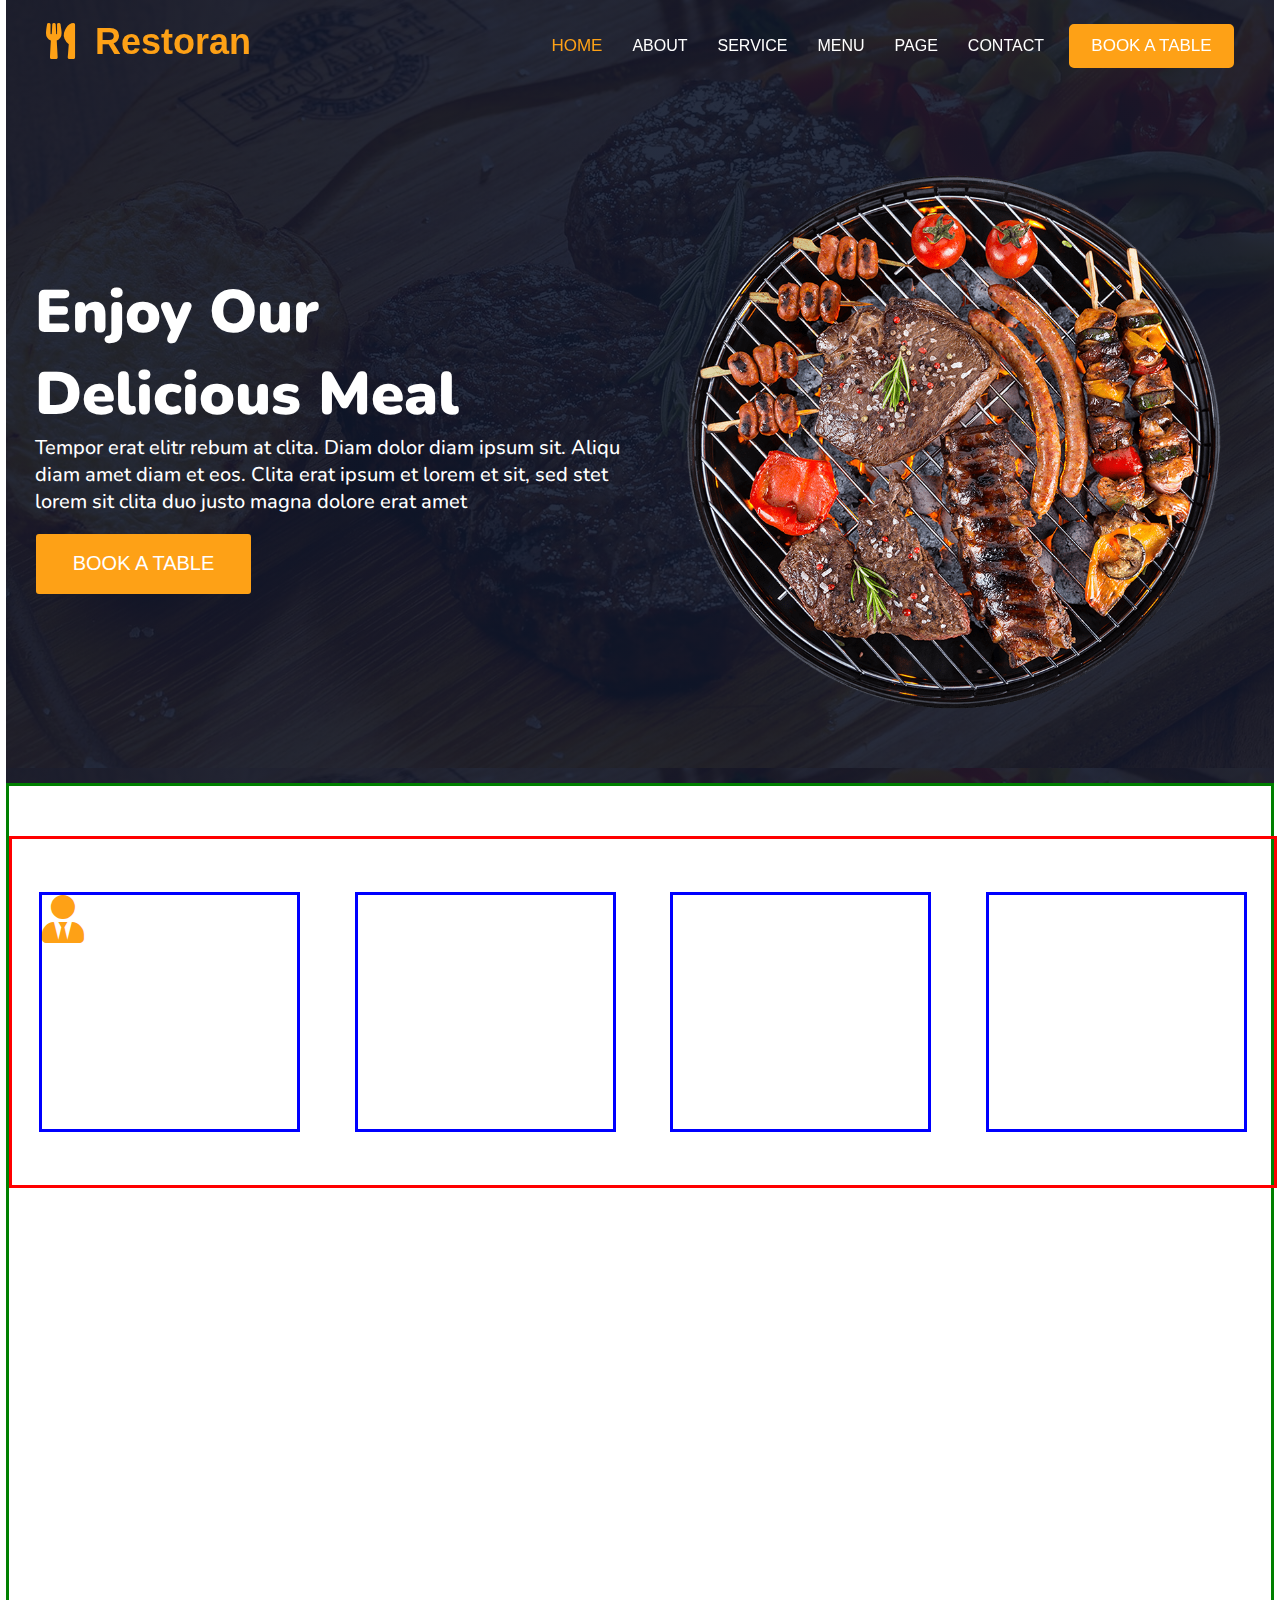
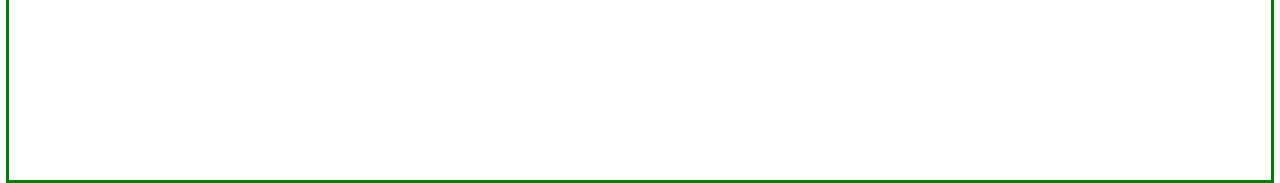
==== index.html @ 10e6f5b0 "first repo" ====
<!DOCTYPE html>
<html lang="en">
<head>
    <meta charset="UTF-8">
    <meta name="viewport" content="width=device-width, initial-scale=1.0">
    <title>Document</title>
    <link rel="stylesheet" href="style.css">

    <link href="https://cdnjs.cloudflare.com/ajax/libs/font-awesome/5.10.0/css/all.min.css" rel="stylesheet">

    <link rel="preconnect" href="https://fonts.googleapis.com">
    <link rel="preconnect" href="https://fonts.googleapis.com">
    <link href="https://fonts.googleapis.com/css2?family=Heebo:wght@400;500;600&amp;family=Nunito:wght@600;700;800&amp;family=Pacifico&amp;display=swap" rel="stylesheet">
</head>
<body>
   

    <div class="shortcut">
        <a href="#101"><img src="assets/arrow.png" alt=""></a>
    </div>

  
        <div class="container" id="101">
        
        <nav>
                <div class="logo"><h1 class="text-primary m-0"><i class="fa fa-utensils me-3"></i> &nbsp;Restoran</h1></div>

                <div class="navbar">
                    <div class="home1"><p>HOME</p></div>
                    <div class="home2"><a href="https://themewagon.github.io/restoran/about.html">ABOUT</a></div>

                    <div class="home2"><a href="https://themewagon.github.io/restoran/service.html">SERVICE</a></div>
                    <div class="home2"><a href="https://themewagon.github.io/restoran/menu.html">MENU</a></div>
                    <div class="home2"><a href="">PAGE</a></div>
                    <div class="home2"><a href="https://themewagon.github.io/restoran/contact.html">CONTACT</a></div>

                    <button class="btn">BOOK A TABLE</button>
                </div>
            </nav>

            <header>

            <div class="iteam">
                <div class="text">
                    <div class="bigtext">Enjoy Our <br>
                        Delicious  Meal</div>

                    <div class="smalltext">Tempor erat elitr rebum at clita. Diam dolor diam ipsum sit. Aliqu diam amet diam et eos. Clita erat ipsum et lorem et sit, sed stet lorem sit clita duo justo magna dolore erat amet</div>

                    <button class="btn btn2">BOOK A TABLE</button>
                </div>
                
                <div class="img">
                    <img src="assets/hero.png" alt="">
                </div>

            </div>
            
    </header>


    <main>
        <div class="mainsection">
            <div class="box1">

                <div class="newiteam iteam1"><i class="fa fa-3x fa-user-tie text-primary mb-4"></i></div>


                <div class="newiteam iteam2"></div>
                <div class="newiteam iteam3"></div>
                <div class="newiteam iteam4"></div>
            </div>
            <div class="box2"></div>
        </div>
    </main>


    <footer></footer>
  
</body>
</html>
---- style.css ----
*{
    margin: 0;
    padding: 0;
    box-sizing: border-box;
    font-family: 'Gill Sans', 'Gill Sans MT', Calibri, 'Trebuchet MS', sans-serif;

}


.shortcut{

    height: 80px;
    width: 80px;
    position: fixed;
    margin-left: 1400px;
    margin-top: 630px;

   
}

.shortcut img {

    height: 80px;

}

.container{

    height: 822px;
    width: 1268px;
    background: #0f172b;
    margin: auto;
    /* background-image: url(assets/bg-hero.jpg); */
    background-position: center center;
    background-repeat: no-repeat;
    background-size: cover;
    background: linear-gradient(rgba(15, 23, 43, .9), rgba(15, 23, 43, .9)), url(assets/bg-hero.jpg);

  
}

nav{

    height: 91px;
    width: 1268px;
    /* border: 3px solid green; */
    padding: 0px 40px;
    /* background-color: blue; */
    display: flex;
    align-items: center;
    justify-content: space-between;
    font-family: Nunito, sans-serif;
    position: sticky;
    top: 0px;

}

.temp{


   position: fixed;
   top: 0px;
   left: 0;
}

.logo{

    height: 50px;
    width: 210px;
    /* border: 3px solid blue; */

}

.logo h1 {

    color: #fea116;
    font-size: 36px;
  
}

.navbar{

    width: 737px;
    height: 93px;
    /* border: 3px solid blue; */
     display: flex;
     align-items: center;
     justify-content: end;
     
  
    

}

.home1{

    color: #fea116;
    font-size: 17px;
    font-weight: 500;
    margin: 15PX;
   

}

.home2 a{

    color: #ffff;
    font-size: 16px;
    font-weight: 500;
    margin: 15PX;
    text-decoration: none;

    

}

.home2 :hover{

    color: #fea116;
}

.btn{

    height: 44px;
    width: 165px;
    color: #ffff;
    background: #fea116;
    font-size: 17px;
    font-weight: 500;
    border: 3px solid #fea116;
    border-radius: 5px;
    margin-left: 10px;

}

.btn:hover{

    height: 44px;
    width: 165px;
    color: #fea116;
    background: #ffffff;
    font-size: 17px;
    font-weight: 500;
    border: 3px solid #fea116;
    border-radius: 5px;
    margin-left: 10px;

}

.iteam{

    height: 682px;
    width: 1210px;
    /* border: 2px solid red; */
    margin: auto;
    margin-top: 10px;
    display: flex;
    align-items: center;
    justify-content: space-between;
}

.text{

    height: 343px;
    width: 700px;
    /* border: 3px solid goldenrod; */
}

.img{

    height: 700px;
    width: 700px;
    /* border: 3px solid blue; */
    display: flex;
    align-items: center;
    justify-content: end;
    animation: imgrotate 10s ease-in  infinite;
   
    
}

.img img{

    height: 800px;
    width: 700px;
    object-fit: contain;

}

@keyframes imgrotate {

    from{

        transform: rotate(0deg);


    }

    to{

        transform: rotate(360deg);

    }
    
    
}

.bigtext{

    height: 153px;
    font-size: 60px;
    color: #ffff;
    font-weight: 900;
    font-family: Nunito, sans-serif;
}

.smalltext{

    height: 80px;
    font-size: 20px;
    color: #ffff;
    font-weight: 500;
    font-family: Nunito, sans-serif;
    margin-top: 10px;
}

.btn2{

    height: 60px;
    width: 215px;
    color: #ffff;
    background: #fea116;
    font-size: 20px;
    font-weight: 500;
    border: 3px solid #fea116;
    border-radius: 3px;
    margin-top: 20px;
    position: relative;
    right: 9px;
}

.img img{

    height: 534px;
    width: 582px;
    object-fit: contain;


}

/* main section */

.mainsection{

    height: 1000px;
    width: 1268px;
    border: 3px solid green;
    margin: auto;
    background: #ffffff;
}

.box1{

    height: 352px;
    width: 1268px;
    border: 3px solid red;
    margin-top: 50px;
    display: flex;
    align-items: center;
    justify-content: space-around;
}

.newiteam{

    height: 240px;
    width: 261px;
    border: 3px solid blue;
}

.iteam1 i {

    color: #fea116;
    height: 48px;
    width: 42px;
}
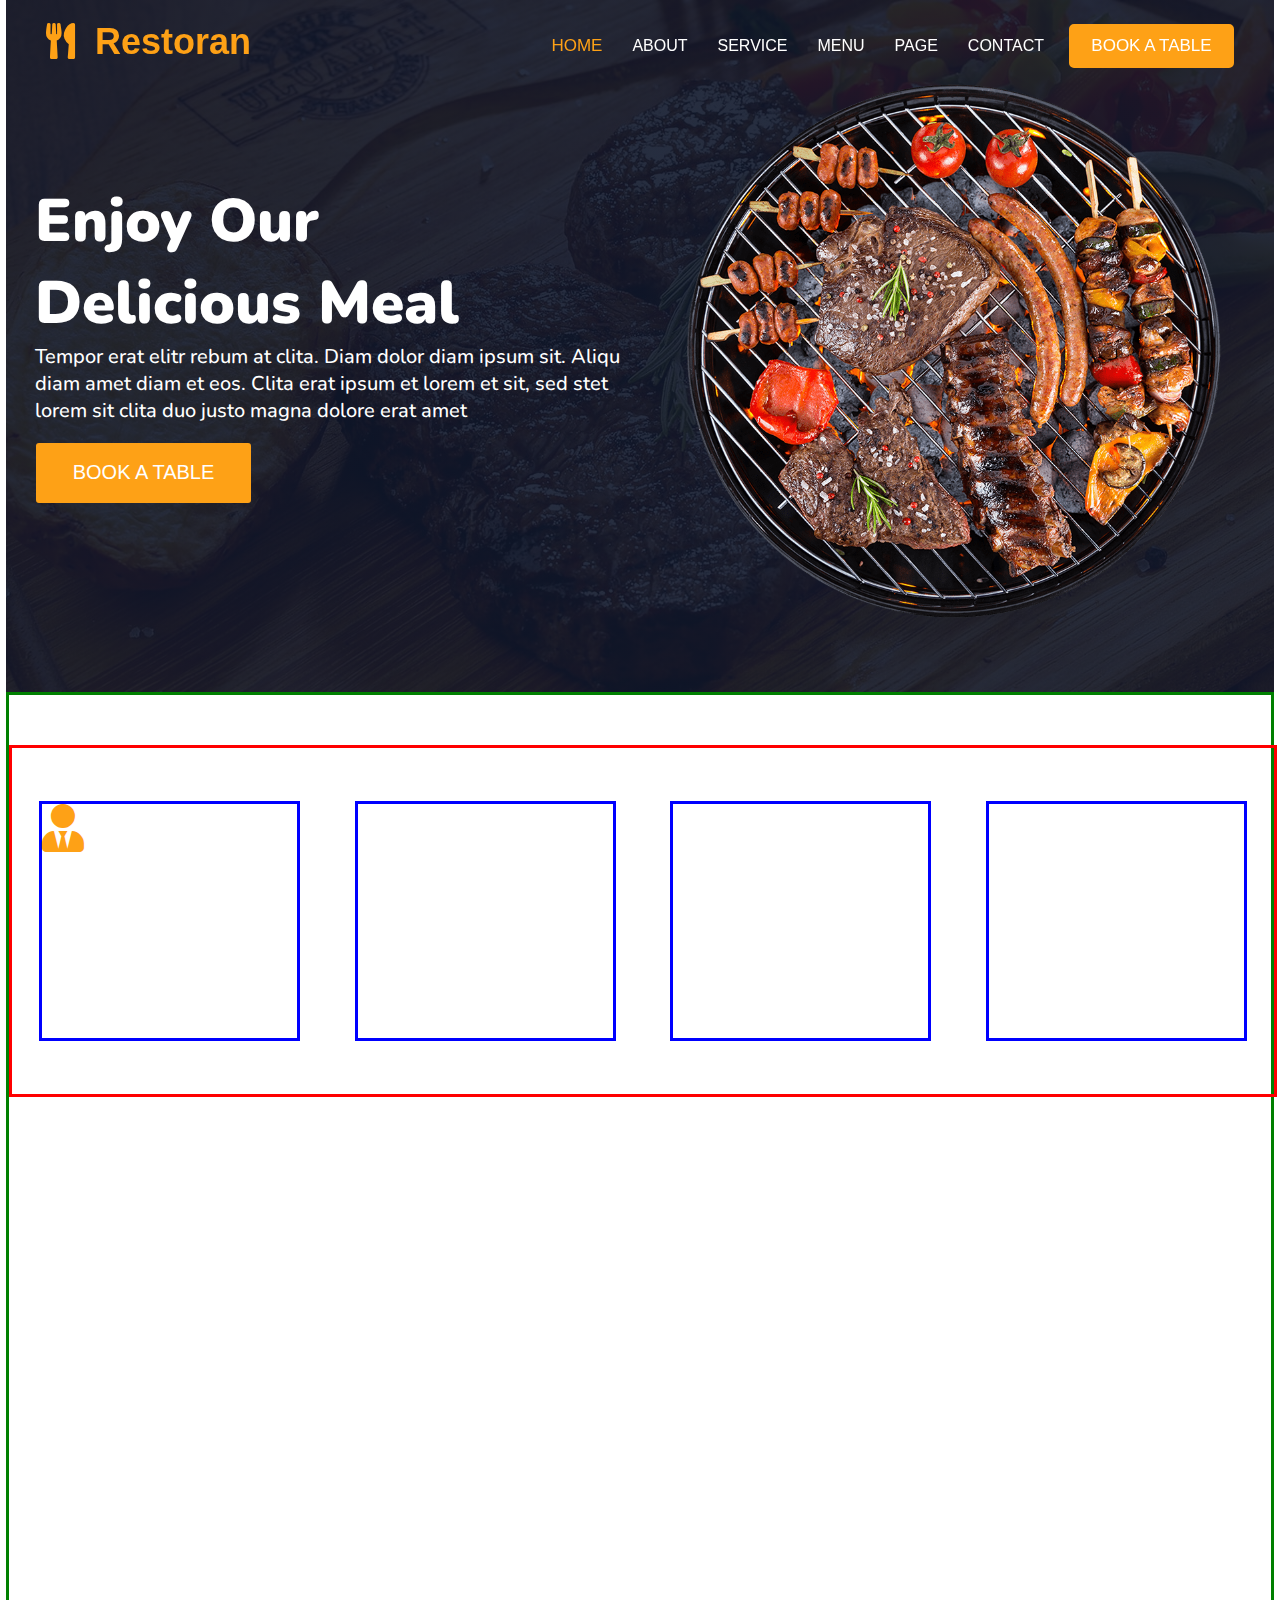
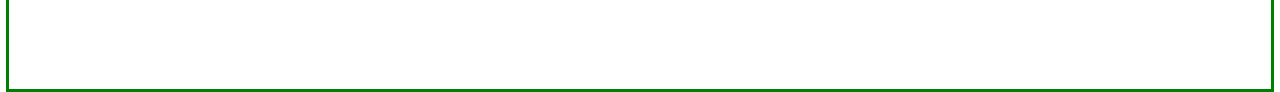
==== commit a15b9622: "updated repo" ====
--- a/index.html
+++ b/index.html
@@ -19,9 +19,11 @@
         <a href="#101"><img src="assets/arrow.png" alt=""></a>
     </div>
 
-  
-        <div class="container" id="101">
-        
+        <div class="container">
+       
+       
+        <div class="bgimg" id="101">
+            <header>
         <nav>
                 <div class="logo"><h1 class="text-primary m-0"><i class="fa fa-utensils me-3"></i> &nbsp;Restoran</h1></div>
 
@@ -38,8 +40,10 @@
                 </div>
             </nav>
 
-            <header>
-
+          
+           
+                
+             
             <div class="iteam">
                 <div class="text">
                     <div class="bigtext">Enjoy Our <br>
@@ -55,7 +59,7 @@
                 </div>
 
             </div>
-            
+           
     </header>
 
 
@@ -76,6 +80,6 @@
 
 
     <footer></footer>
-  
+</div>  
 </body>
 </html>--- a/style.css
+++ b/style.css
@@ -7,6 +7,7 @@
 }
 
 
+
 .shortcut{
 
     height: 80px;
@@ -25,19 +26,31 @@
 }
 
 .container{
-
+    
     height: 822px;
     width: 1268px;
-    background: #0f172b;
     margin: auto;
+
+}
+
+.bgimg{
+
+    height: 822px;
+    width: 1268px;
     /* background-image: url(assets/bg-hero.jpg); */
     background-position: center center;
     background-repeat: no-repeat;
     background-size: cover;
     background: linear-gradient(rgba(15, 23, 43, .9), rgba(15, 23, 43, .9)), url(assets/bg-hero.jpg);
-
-  
-}
+    position: absolute;
+    top: 0px;
+    
+
+    
+   
+}
+
+
 
 nav{
 
@@ -50,18 +63,13 @@
     align-items: center;
     justify-content: space-between;
     font-family: Nunito, sans-serif;
-    position: sticky;
+    position: fixed;
     top: 0px;
-
-}
-
-.temp{
-
-
-   position: fixed;
-   top: 0px;
-   left: 0;
-}
+    z-index: 10;
+
+}
+
+
 
 .logo{
 
